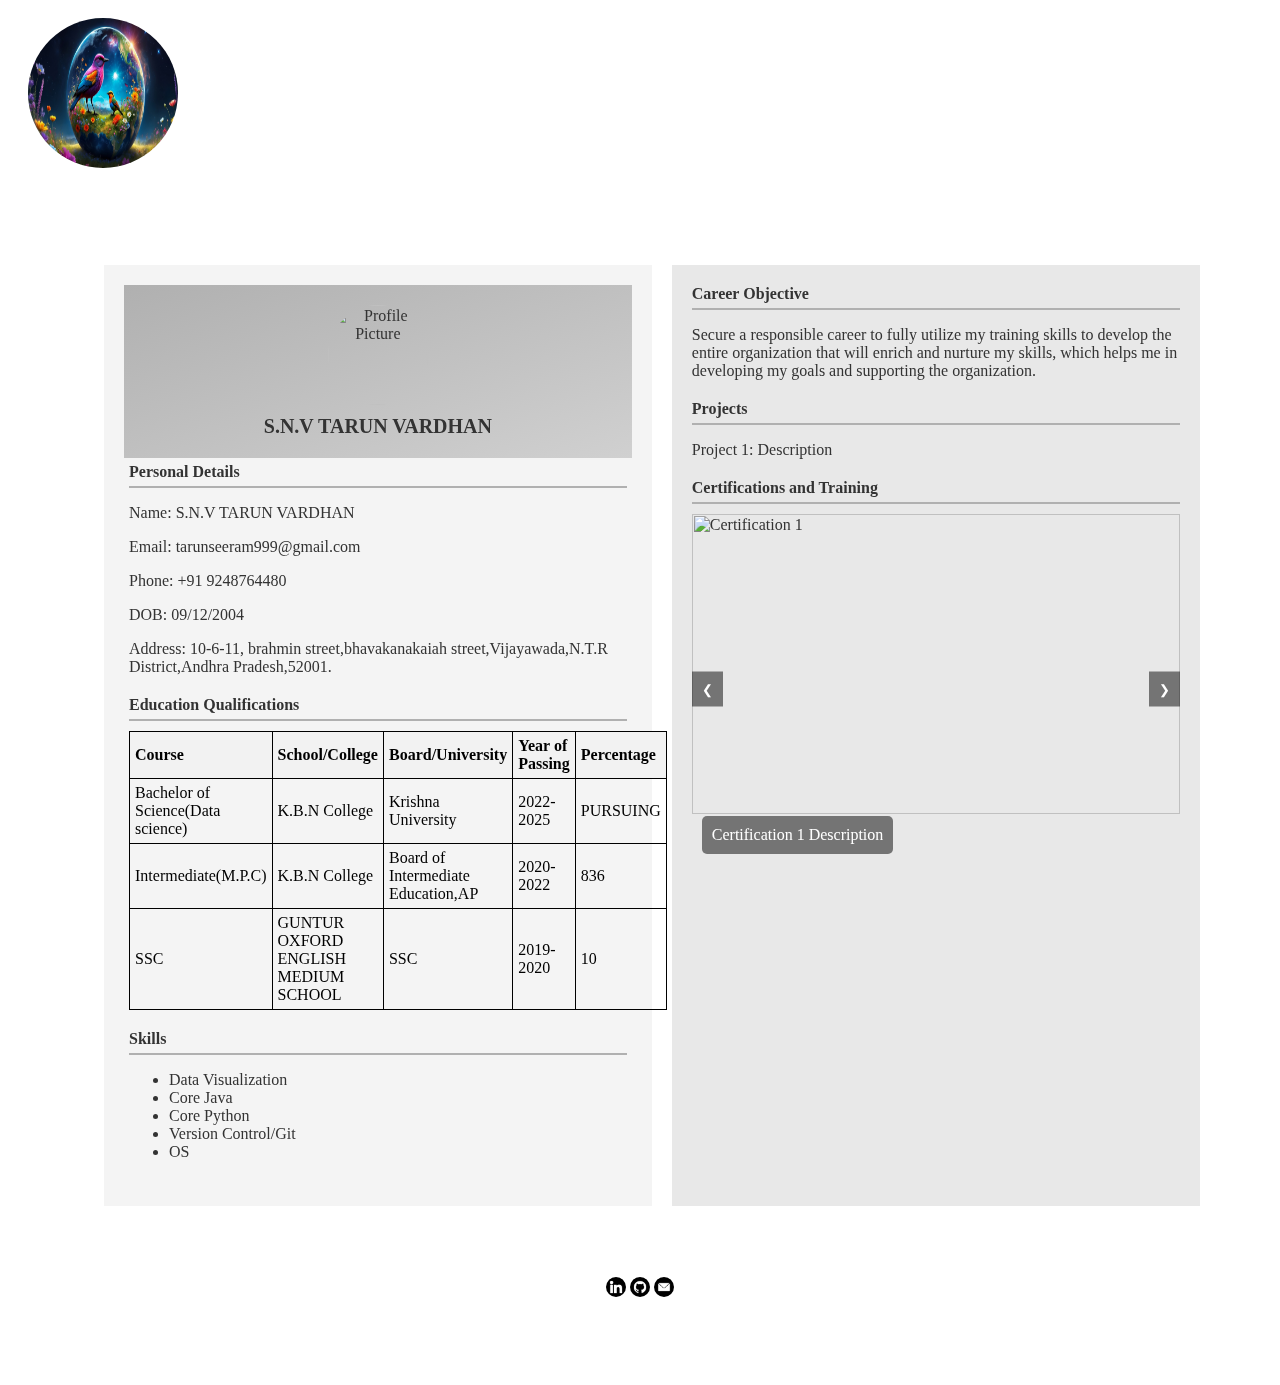
==== about.html @ e52ab4ae "first commit" ====
<html>
  <head>
    <title>Chatbot Widget</title>

    <!--Let browser know website is optimized for mobile-->
    <meta name="viewport" content="width=device-width, initial-scale=1.0" />
    <meta content="text/html;charset=utf-8" http-equiv="Content-Type" />
    <meta content="utf-8" http-equiv="encoding" />

    <style>
        .footer{
            color: white;
    text-align: center;
    bottom: 0%;
    padding-top: 30px;
        }

       
        fieldset {
            display: flex;
            width: 90%;
            margin: 20px;
            margin-top: 40px;
            border: 1px solid rgb(255, 255, 255);
            padding: 20px;
            box-sizing: border-box;
            margin-left: 75px;
            margin-right: 100px;
        }
        legend {
            color: white;
            font-size: 1.5em;
            font-weight: bold;
        }
        .left-side {
            width: 50%;
            background-color: #f4f4f4;
            color: #333;
            box-sizing: border-box;
            padding: 20px;
            margin-right: 10px; /* Add margin to the right of the left block */
        }
        .right-side {
            width: 50%;
            padding: 20px;
            background-color: #e8e8e8;
            color: #333;
            box-sizing: border-box;
            margin-left: 10px; /* Add margin to the left of the right block */
        }
        .image-name-container {
            background: linear-gradient(to bottom right, #b0b0b0, #d0d0d0);
            padding: 20px;
            text-align: center;
        }
        .image-name-container img {
            width: 100px;
            height: 100px;
            border-radius: 50%;
        }
        .image-name-container .name {
            margin-top: 10px;
            font-size: 20px;
            font-weight: bold;
        }
        .content1 {
            padding: 5px;
        }
        .section-title {
            font-weight: bold;
            margin-bottom: 10px;
            border-bottom: 2px solid #b0b0b0;
            padding-bottom: 5px;
        }
        .section {
            margin-bottom: 20px;
        }
        .social-media {
            display: flex;
            justify-content: flex-start;
            align-items: center;
        }
        .social-media a {
            margin-right: 10px;
            text-decoration: none;
            color: #0066cc;
            display: inline-block;
        }
        .social-media img {
            width: 30px;
            height: 30px;
            margin-right: 5px;
            border-radius: 50%;
        }
        .social-media a:hover {
            text-decoration: underline;
        }
        .carousel {
            position: relative;
            width: 100%;
            height: 350px;
            overflow: hidden;
        
        }
        .carousel img {
            width: 100%;
            height: 300px;
            object-fit: contain;
            display: none;
        }
        .carousel img.active {
            display: block;
        }
        .carousel .text {
            position: absolute;
            bottom: 10px;
            left: 10px;
            background-color: rgba(0, 0, 0, 0.5);
            color: white;
            padding: 10px;
            border-radius: 5px;
        }
        .carousel-buttons {
            position: absolute;
            top: 50%;
            width: 100%;
            display: flex;
            justify-content: space-between;
            transform: translateY(-50%);
        }
        .carousel-buttons button {
            background-color: rgba(0, 0, 0, 0.5);
            color: white;
            border: none;
            padding: 10px;
            cursor: pointer;
        }
        .nav{
        background-color: rgba(0, 0, 0, 0);
    color: #fff;
    padding: 10px 20px;
    display: flex;
    justify-content: space-between;
    align-items: center;
  }
  .dropdown {
    position: relative;
    display: inline-block;
    cursor: pointer;
    align-items: center;
  }
    img{
      border-radius: 50%;
    }
  .dropdown-content {
    display: none;
    position: absolute;
    background-color: #404040;
    min-width: 160px;
    box-shadow: 0px 8px 16px 0px rgba(0,0,0,0.2);
    z-index: 1;
  }

  .dropdown-content a {
    color: rgb(0, 0, 0);
    padding: 12px 16px;
    text-decoration: none;
    display: block;
  }

  .dropdown-content a:hover {background-color: #ffffff}

  .dropdown:hover .dropdown-content {
    display: block;
  }
  span{
    margin-left: 100px;
  }
  /* table */
  table {
            margin-left: 2px;
            width: 100%;
            border-collapse: collapse;
        }
        table, th, td {
            border: 1px solid black;
            margin-left: auto;
            padding-left: auto;
        }
        th, td {
            padding: 5px;
            text-align: left;
        }
        th {
            background-color: #f2f2f2;
        }
    </style>
    <!--Import Google Icon Font-->
    <!--link rel="stylesheet" href="./static/css/styles.css"-->
    <meta name="viewport" content="width=device-width, initial-scale=1" />
  </head>

  <body>
    <video autoplay muted loop style="position: fixed; top: 0; left: 0; width: 100%; height: 100%; object-fit: cover; z-index: -1;">
        <source src="./static/img/erathvid.mp4" type="video/mp4">
        
    </video>
    <div class="nav">
        <div class="dropdown">
          <img src="./static/img/pakshi.jpg" width="150" height="150"  onclick="toggleDropdown()">
          <div class="dropdown-content" id="dropdownMenu">
            <a href="./home.html">Home</a>
            <a href="./Features.html">Features</a>
          </div>
        </div>
        <marquee style="color: rgb(255, 255, 255); font-size: 20px; font-weight: bold; border-radius: 15px; padding: 10px;">
            Ai_Vacation_planner
        </marquee>        
        <script>
          function toggleDropdown() {
            var dropdownMenu = document.getElementById("dropdownMenu");
            if (dropdownMenu.style.display === "block") {
              dropdownMenu.style.display = "none";
            } else {
              dropdownMenu.style.display = "block";
            }
          }
        </script>
        </div>
    <div class="container">
    <fieldset>
      <legend>About Us</legend>
      <div class="left-side">
          <div class="image-name-container">
              <img src="./static/img/erathvid.mp4" alt="Profile Picture">
              <div class="name">S.N.V TARUN VARDHAN</div>
          </div>
          <div class="content1">
              <div class="section">
                  <div class="section-title">Personal Details</div>
                  <p>Name: S.N.V TARUN VARDHAN</p>
                  <p>Email: tarunseeram999@gmail.com</p>
                  <p>Phone: +91 9248764480</p>

                  <p>DOB: 09/12/2004</p>
                  <p>Address: 10-6-11, brahmin street,bhavakanakaiah street,Vijayawada,N.T.R District,Andhra Pradesh,52001.</p>
              </div>
              <div class="section">
                  <div class="section-title">Education Qualifications</div>
                  <table>
                    <tr>
                        <th>Course</th>
                        <th>School/College</th>
                        <th>Board/University</th>
                        <th>Year of Passing</th>
                        <th>Percentage</th>
                    </tr>
                    <tr>
                        <td>Bachelor of Science(Data science)</td>
                        <td>K.B.N College</td>
                        <td>Krishna University</td>
                        <td>2022-2025</td>
                        <td>PURSUING</td>
                    </tr>
                    <tr>
                        <td>Intermediate(M.P.C)</td>
                        <td>K.B.N  College</td>
                        <td>Board of Intermediate Education,AP</td>
                        <td>2020-2022</td>
                        <td>836</td>
                    </tr>
                    <tr>
                        <td>SSC</td>
                        <td>GUNTUR OXFORD ENGLISH MEDIUM SCHOOL</td>
                        <td>SSC</td>
                        <td>2019-2020</td>
                        <td>10</td>
                    </tr>
                </table>
              </div>
              <div class="section">
                  <div class="section-title">Skills</div>
                  <ul>
                    <li>Data Visualization</li>
                    <li>Core Java</li>
                    <li>Core Python</li>
                    <li>Version Control/Git</li>
                    <li>OS</li>
                </ul>
              </div>
          </div>
      </div>
      <div class="right-side">
          <div class="section">
              <div class="section-title">Career Objective</div>
              <p>Secure a responsible career to fully utilize my training skills to develop the entire organization that will enrich and nurture my skills, which helps me in developing my goals and supporting the organization.</p>
          </div>
          <div class="section">
              <div class="section-title">Projects</div>
              <p>Project 1: Description</p>
              
          </div>
          <div class="section">
              <div class="section-title">Certifications and Training</div>
              <div class="carousel">
                  <img src="./static/img/" style="border-radius: 0%;" alt="Certification 1" class="active">
               
                  <div class="text">Certification 1 Description</div>
                  <div class="carousel-buttons">
                      <button onclick="prevImage()">&#10094;</button>
                      <button onclick="nextImage()">&#10095;</button>
                  </div>
              </div>
          </div>
      </div>
  </fieldset>
  <script>
      let currentIndex = 0;
      const images = document.querySelectorAll('.carousel img');
      const texts = [
          'This certifies that Syedullah has successfully completed the Ai in practice:Applying Ai course on June 14, 2024, through edX.',
      ];
      const textElement = document.querySelector('.carousel .text');

      function showImage(index) {
          images.forEach((img, i) => {
              img.classList.remove('active');
              if (i === index) {
                  img.classList.add('active');
                  textElement.textContent = texts[i];
              }
          });
      }

      function nextImage() {
          currentIndex = (currentIndex + 1) % images.length;
          showImage(currentIndex);
      }

      function prevImage() {
          currentIndex = (currentIndex - 1 + images.length) % images.length;
          showImage(currentIndex);
      }

      setInterval(nextImage, 3000); // Change image every 3 seconds
  </script>
    </div>
    <div class="footer">
      <div class="social-icons">
          <a href="https://www.linkedin.com/in/https://www.linkedin.com/in/seeram-naga-venkata-tarun-vardhan-2406b72b1?utm_source=share&utm_campaign=share_via&utm_content=profile&utm_medium=android_app"><img src="./static/img/linkedin_3536569.png" height="20" width="20"></a>
          <a href="https://github.com/dashboard"><img src="./static/img/github_3291695.png" height="20" width="20"></a>
          <a href="mailto:tarunseeram999@gmail.com"><img src="./static/img/envelope_9046102.png" height="20" width="20"></a>
      </div>
      <div class="contact-info">
          <p>Phone: +91 9248764480</p>
          <p>Email: tarunseeram999@gmail.com</p>
      </div>
  </div>
  </body>
</html>
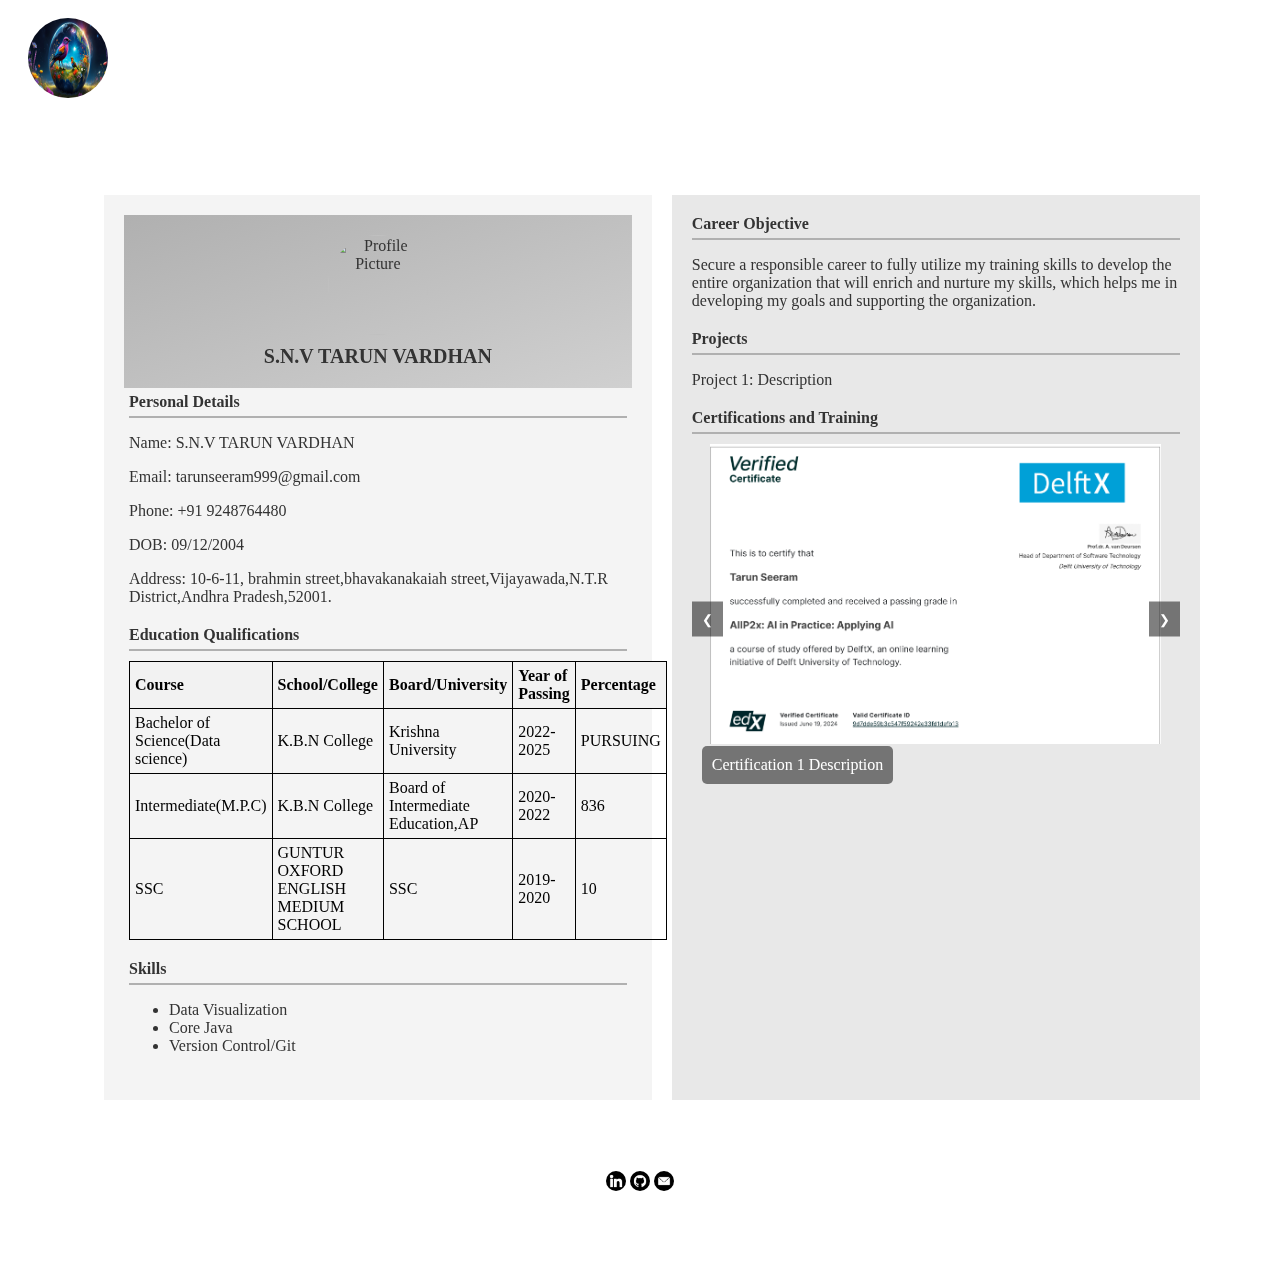
==== commit 0c910833: "first commit" ====
--- a/about.html
+++ b/about.html
@@ -207,7 +207,7 @@
     </video>
     <div class="nav">
         <div class="dropdown">
-          <img src="./static/img/pakshi.jpg" width="150" height="150"  onclick="toggleDropdown()">
+          <img src="./static/img/pakshi.jpg" width="80" height="80"  onclick="toggleDropdown()">
           <div class="dropdown-content" id="dropdownMenu">
             <a href="./home.html">Home</a>
             <a href="./Features.html">Features</a>
@@ -283,9 +283,9 @@
                   <ul>
                     <li>Data Visualization</li>
                     <li>Core Java</li>
-                    <li>Core Python</li>
+                    
                     <li>Version Control/Git</li>
-                    <li>OS</li>
+                    
                 </ul>
               </div>
           </div>
@@ -303,7 +303,7 @@
           <div class="section">
               <div class="section-title">Certifications and Training</div>
               <div class="carousel">
-                  <img src="./static/img/" style="border-radius: 0%;" alt="Certification 1" class="active">
+                  <img src="./static/img/hello.png" style="border-radius: 0%;" alt="Certification 1" class="active">
                
                   <div class="text">Certification 1 Description</div>
                   <div class="carousel-buttons">
@@ -318,7 +318,7 @@
       let currentIndex = 0;
       const images = document.querySelectorAll('.carousel img');
       const texts = [
-          'This certifies that Syedullah has successfully completed the Ai in practice:Applying Ai course on June 14, 2024, through edX.',
+          'This certifies that TARUN VARDHAN has successfully completed the Ai in practice:Applying Ai course on June 14, 2024, through edX.',
       ];
       const textElement = document.querySelector('.carousel .text');
 
